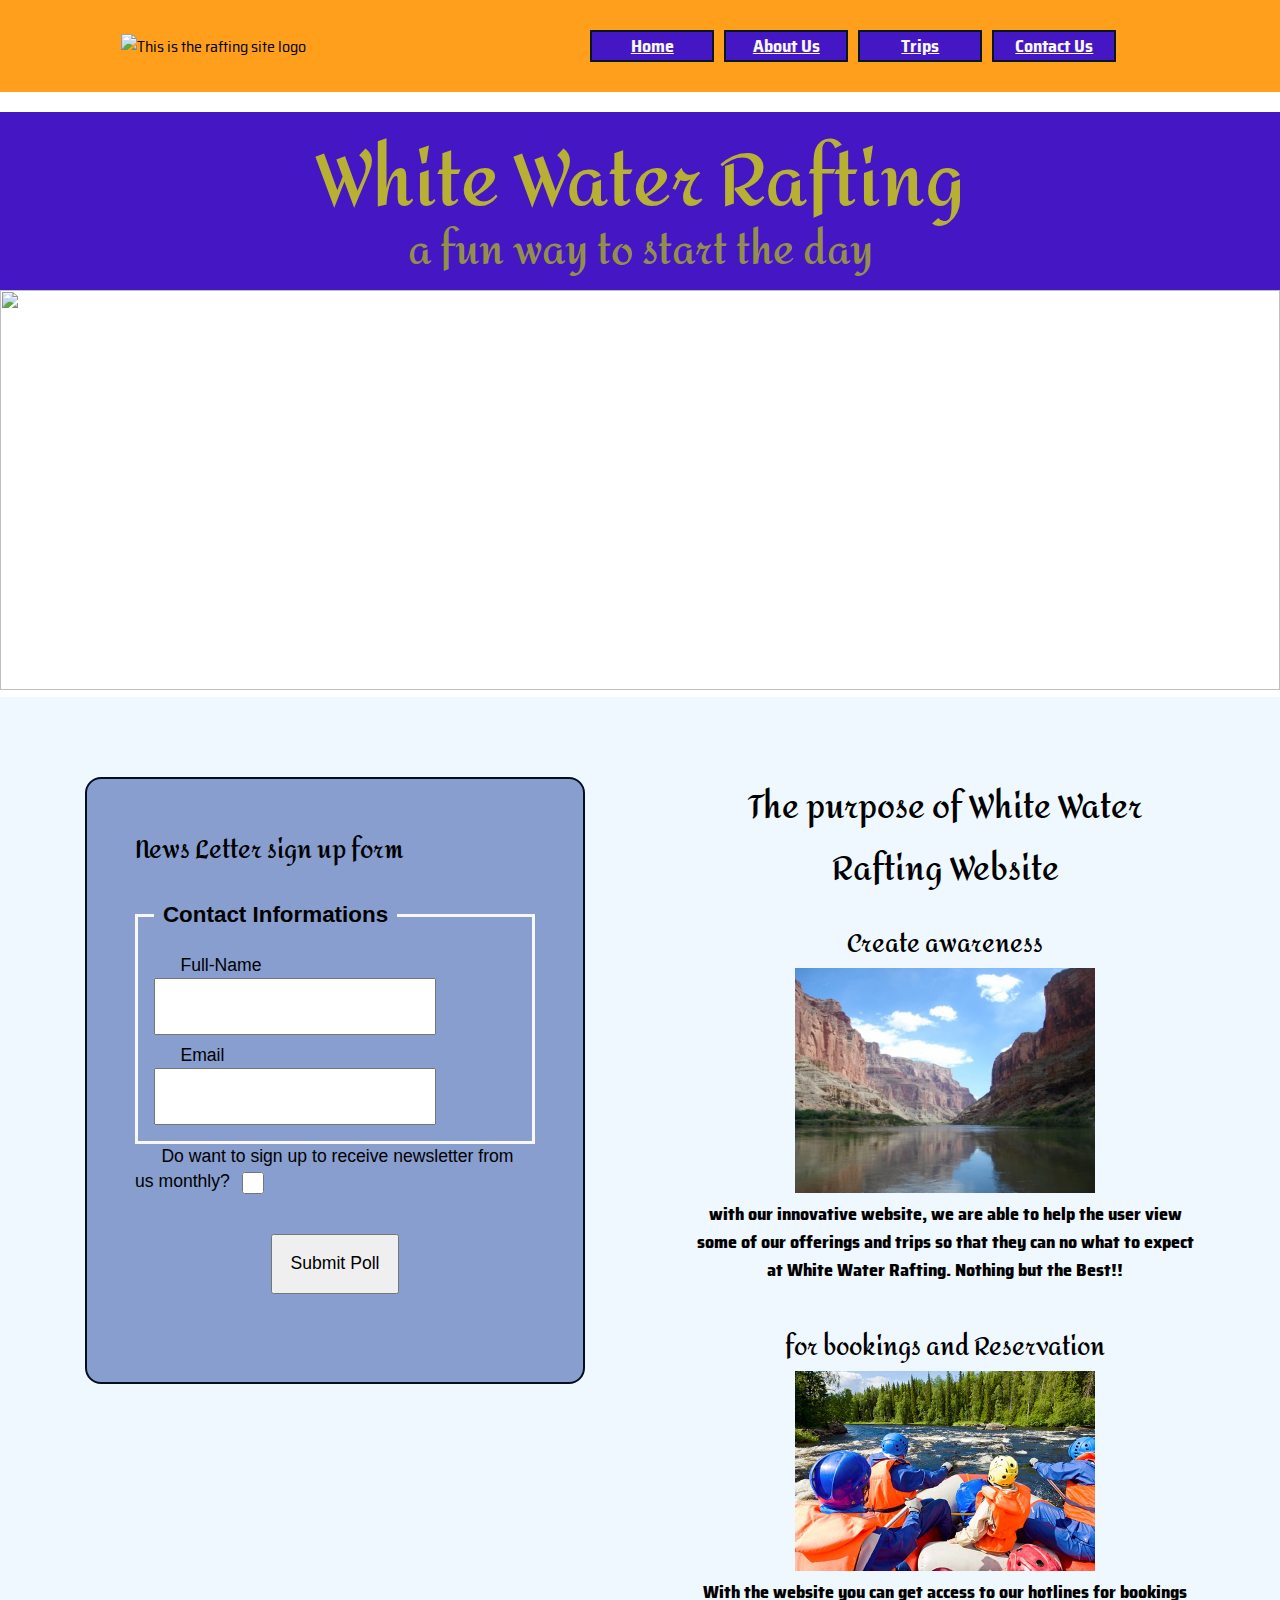
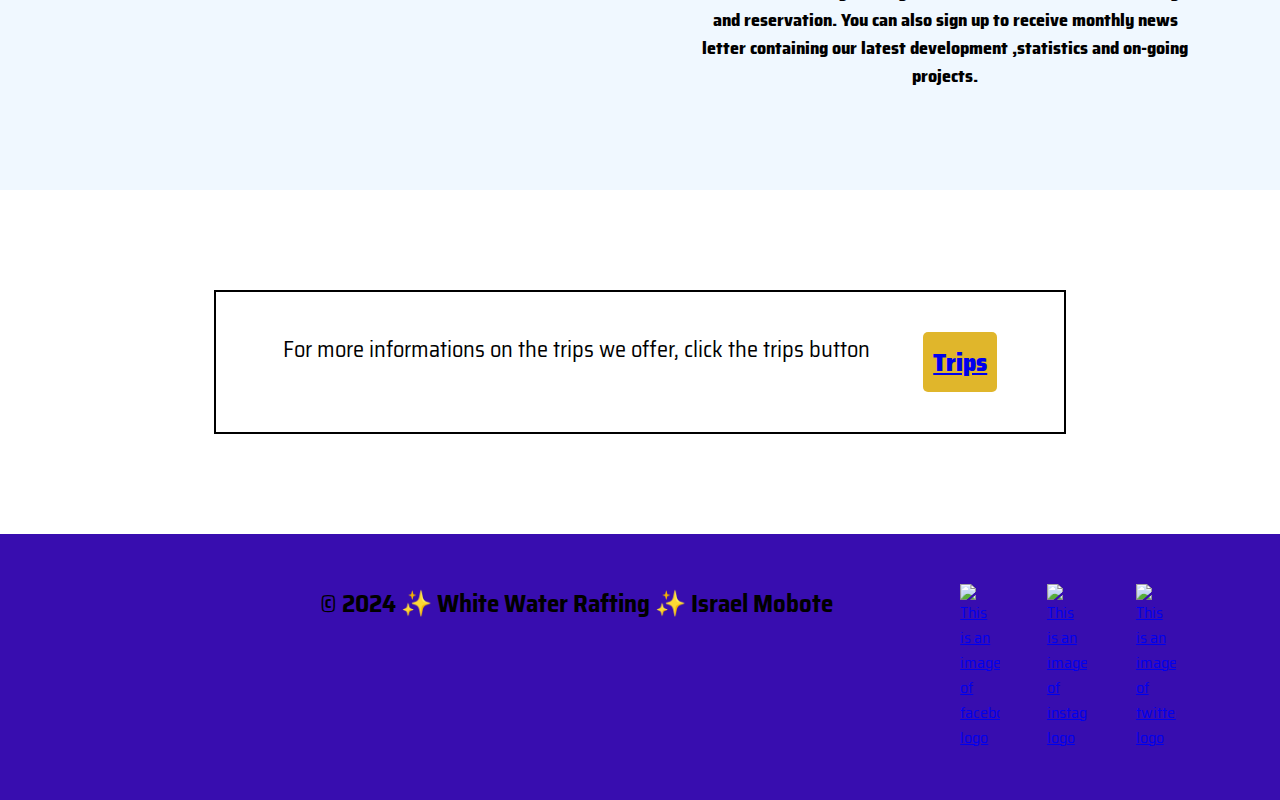
==== wwr/index.html @ 3440036e "edit" ====
<!DOCTYPE html>
<html lang="en-US">

<head>
    <meta charset="utf-8">
    <meta name="viewport" content="width=device-width,initial-scale=1.0">
    <title>Rafting Site Home Page | Israel Mobote</title>
    <meta name="description" content="This is the Home page for the course website project">
    <meta name="author" content="Israel Mobote">
    <link rel="stylesheet" href="styles/index.css">
</head>

<body>
    <header>
        <img src="images/logo.jpg" alt="This is the rafting site logo">
        <nav class="nav">
            <a href="index.html" target="_blank">Home</a>
            <a href="about.html" target="_blank">About Us</a>
            <a href="trips.html" target="_blank">Trips</a>
            <a href="contact.html" target="_blank">Contact Us</a>
        </nav>
    </header>
    <main>
        <div class="hero">
            <h1>White Water Rafting</h1>
            <h2>a fun way to start the day</h2>
            <img src="images/index-image2.jpg" alt="">
        </div>
        <div class="firstgrid">
            <form>
                <h2>News Letter sign up form</h2>
                <fieldset>
                    <legend>Contact Informations</legend>
                    <div class="form-item column2">
                        <label for="fullname">Full-Name</label>
                        <input type="text" id="fullname" name="fullname">
                    </div>
                    <div class="form-item column2">
                        <label for="useremail">Email</label>
                        <input type="email" id="useremail" name="useremail">
                    </div>
                </fieldset>
                    <div class="form-item column3">
                        <label for="pet">Do want to sign up to receive newsletter from us monthly?</label>
                        <input class="checkbox" type="checkbox" id="pet" name="pet">
                    </div>
                <button type="submit">Submit Poll</button>
            </form>
            <div class="innergrid">
                <h2 id="purpose">The purpose of White Water Rafting Website</h2>
                <div>
                    <h3>Create awareness</h2>
                    <img class="tripimage" src="images/index1.jpg">
                    <p> with our innovative website, we are able to help the user view some 
                        of our offerings and trips so that they can no what to expect at White Water
                        Rafting. Nothing but the Best!!
                    </p>
                </div>
                <div>
                    <h3>for bookings and Reservation</h3>
                    <img class="tripimage" src="images/index2.jpg">
                    <p>With the website you can get access to our hotlines for bookings and reservation.
                        You can also sign up to receive monthly news letter containing our latest development
                        ,statistics and on-going projects.
                    </p>
                </div>
            </div>
        </div>
        <aside>
            <p>For more informations on the trips we offer, click the trips button</p>
            <p id="button"><a href="contact.html" >Trips</a></p>
        </aside> 
    </main>
    <footer>
        <div>
            <p>© 2024 ✨ White Water Rafting ✨ Israel Mobote</p>
            <div class="socialmedia">
                <a href="https://facebook.com">
                    <img src="images/facebook.png" alt="This is an image of facebook logo">
                </a>
                <a href="https://instagram.com">
                    <img src="images/instagram.png" alt="This is an image of instagram logo">
                </a>
                <a href="https://twitter.com">
                    <img src="images/twitter.png" alt="This is an image of twitter logo">
                </a>
            </div>
        </div>
    </footer>
</body>

</html>
---- wwr/styles/index.css ----
@import url('https://fonts.googleapis.com/css2?family=Amita&family=Saira+Semi+Condensed&display=swap');


* {

    margin: 0;
}

:root {

    --primary-color: #ff9f1c;
}

:root {
    --secondary-color: #000000
}

:root {
    --accent1-color: #2ec4b6
}

:root {
    --accent2-color: #000080
}

:root {
    --heading-font: 'Amita', serif
}

:root {
    --paragraph-font: 'Saira Semi Condensed', sans-serif
}

:root {
    --nav-background-color: #2ec4b6
}

:root {
    --nav-link-color: #000000
}

:root {
    --nav-hover-link-color: #000000
}

:root {
    --nav-hover-background-color: #000080
}

body {

    display: grid;
    row-gap: 20px;
    grid-template-columns: 1fr;
}


header {
    width: 100%;
    display: grid;
    
   
    justify-content: space-around;
    align-items: center;
    justify-items: center;
    grid-template-columns: 1fr 2fr;
    background-color: var(--primary-color);
    padding: 10px 0;

}

.nav {
    min-width: 30vw;
    display: flex;
    justify-content: space-evenly;
    flex-wrap: wrap;
    padding: 20px;
}

nav>a {
    font-size: 18px;
    font-weight: 700;
    margin: 0 5px;
    width: 5rem;
    padding: 0 20px;
    text-align: center;
    border: 2px solid #051a17;
    background-color: hsl(256, 79%, 43%);
    color: rgb(248, 247, 245);
}

nav > a:hover {
    background-color: hsl(256, 54%, 16%);
}


header>img {

    min-width: 150px;
}

body {
    font-family: var(--paragraph-font);
}

h1,
h2,
h3,
h4 {
    font-family: var(--heading-font);
}

.hero {
    height: auto;
    margin: auto auto;
    text-align: center;
}

.hero>h1 {
    color: hsla(61, 90%, 45%, 0.788);
    font-size: 4.5em;
    background-color: hsl(256, 79%, 43%);
    
}

.hero>h2 {
    color: hsla(64, 78%, 42%, 0.733);
    font-size: 2.5em;
    background-color: hsl(256, 79%, 43%);
    padding: 0;
    margin-top: -40px;
    
}

.hero>img {
    width: 100%;
    height: 400px;
}

.firstgrid{
    display: grid;
    column-gap: 100px;
    grid-template-columns: 1fr 1fr;
    padding: 5rem;
    background-color: aliceblue;
}

.innergrid>div>img {
    width: 300px;
}
.innergrid>div {
    text-align: center;
    padding: 20px 0;
}

#purpose{
    text-align: center;
    font-size: 2rem;
}

.innergrid>div>h3 {
    font-size: 1.5rem;
    font-weight: 800;
}

.innergrid>div>p{
    font-size: large;
    font-weight: 800;
}

.innergrid{
    grid-column: 2;
    grid-row: 1;
}

form {
    grid-column: 1;
    grid-row: 1;
    background-color: hsl(221, 43%, 67%);
    width: 25rem;
    height: fit-content;
    overflow: scroll;
    margin: 0 auto 200px;
    padding: 3em;
    display: grid;
    border: 2px solid hsl(220, 73%, 7%);
    border-radius: 1em;
    

}

fieldset {
    display: grid;
    row-gap: 0.5rem;
    margin-top: 1.2rem;
    padding: 1em;
    border: 3px solid hsl(240, 40%, 98%);

}

fieldset>legend {
    font-family: Arial, Helvetica, sans-serif;
    font-size: 1.4em;
    font-weight: 600;
    padding: 0.4em;
}

label,
input,
button
{
    font-family: Arial, Helvetica, sans-serif;
    font-size: 1.1em;
}

label {
    text-align: start;
    padding-right: 0.5em;
    padding-left: 1.5em;
}

input
{
    padding: 0.8em;
    font-size: 1.2em;
}

input[type="checkbox"] {
    width: 22px;
    height: 22px;
    vertical-align: bottom;

}

button {
    max-width: 200px;
    padding: 1em;
    margin: 40px auto;
    cursor: pointer;
}

button:hover,
button:focus {
    background-color: hsl(219, 61%, 24%);
    color: #fff
}

aside{
    margin: 100px auto 80px;
    width: 60%;
    display: flex;
    flex-wrap: wrap;
    justify-content: space-around;
    border: 2px solid black;
    padding: 40px;
}

aside>p{
    font-size: 1.4rem;
}

aside>p>a:hover {
    color: white;
}

#button{
    font-size: 1.6rem;
    font-weight: 900;
    background-color: #dfb322f5;
    border-radius: 5px;
    padding: 10px;
}

#button:hover{
    background-color: navy;
    
}
footer {
   
    background-color: hsl(256, 86%, 37%);
    padding: 50px 0;
}

footer > div {
    display: flex;
    flex-wrap: wrap;
    justify-content: space-around;
}


a > img {
    max-width: 10%;
    min-width: 40px;
}

footer > div > p {
    padding-left: 20%;
    font-weight: 700;
    font-size: 25px;
}

.socialmedia {
    display: flex;
    max-width: 20%;
    justify-content: space-evenly;
}
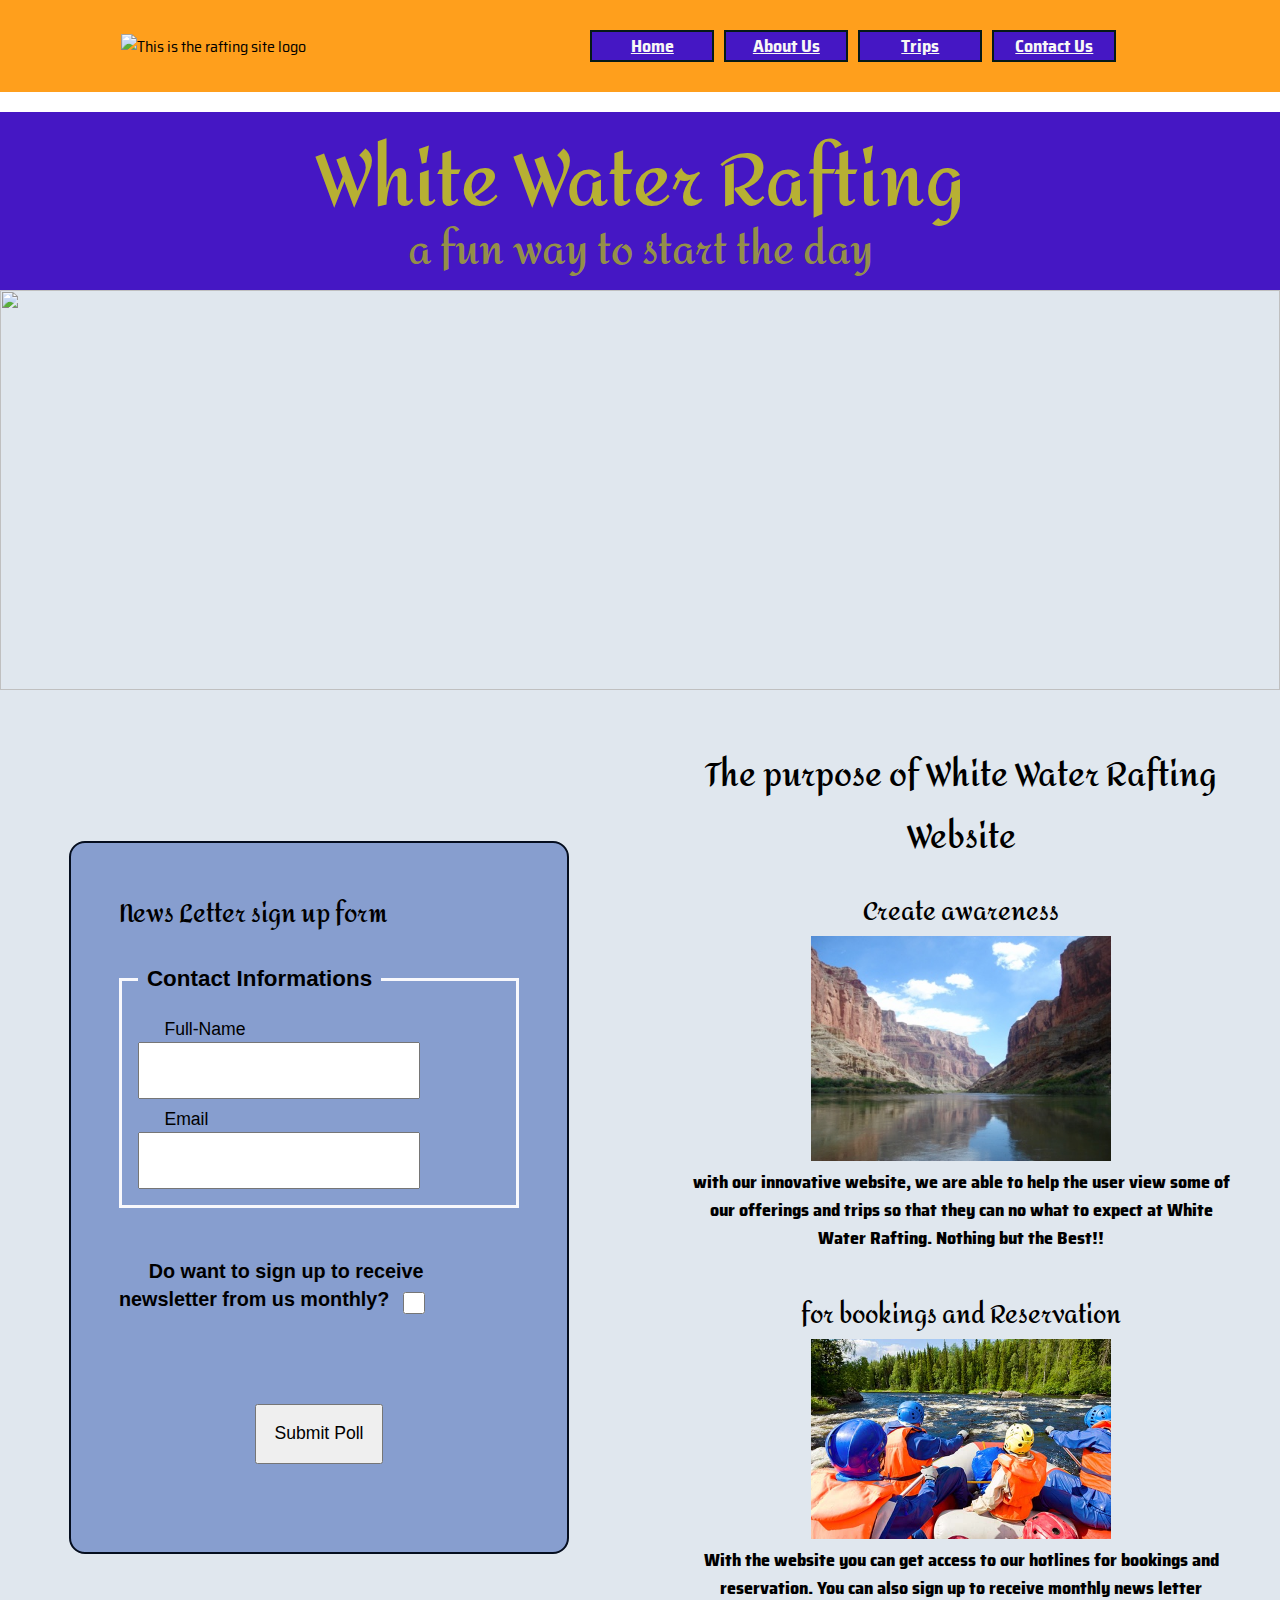
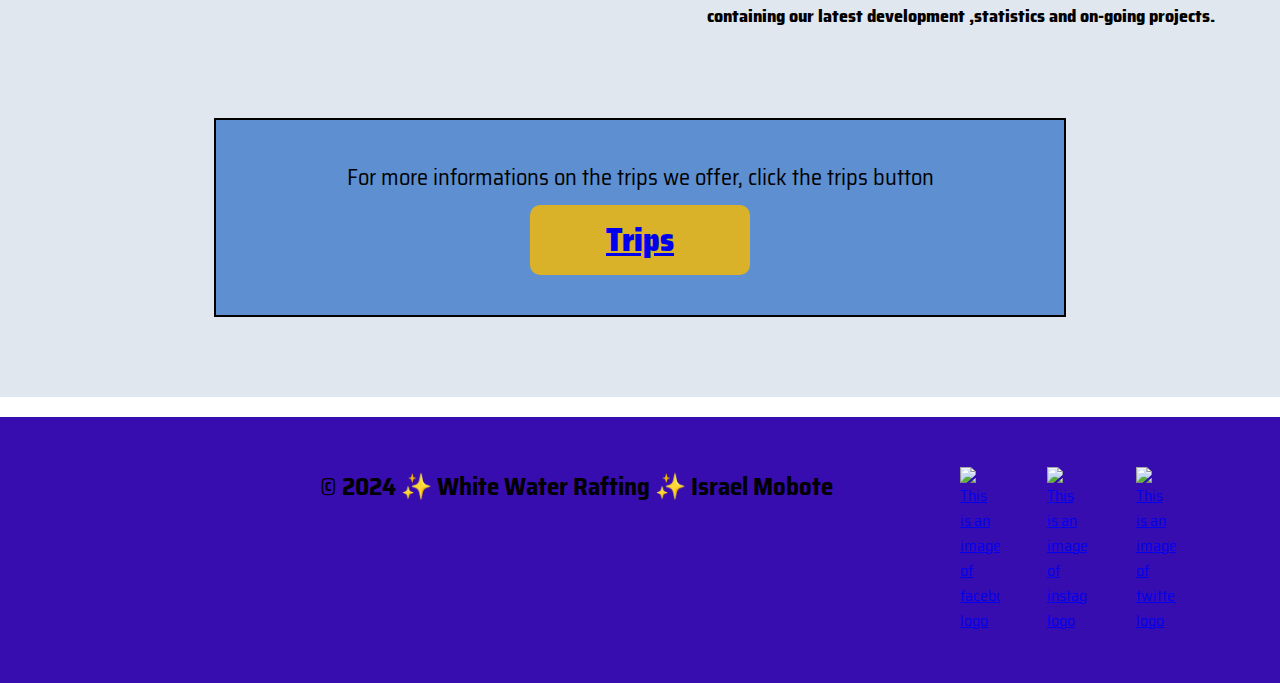
==== commit a359eb4e: "This is my rafting website completion" ====
--- a/wwr/index.html
+++ b/wwr/index.html
@@ -40,7 +40,7 @@
                         <input type="email" id="useremail" name="useremail">
                     </div>
                 </fieldset>
-                    <div class="form-item column3">
+                    <div class="label">
                         <label for="pet">Do want to sign up to receive newsletter from us monthly?</label>
                         <input class="checkbox" type="checkbox" id="pet" name="pet">
                     </div>
@@ -68,7 +68,7 @@
         </div>
         <aside>
             <p>For more informations on the trips we offer, click the trips button</p>
-            <p id="button"><a href="contact.html" >Trips</a></p>
+            <p id="button"><a href="trips.html" >Trips</a></p>
         </aside> 
     </main>
     <footer>
--- a/wwr/styles/index.css
+++ b/wwr/styles/index.css
@@ -137,12 +137,15 @@
     height: 400px;
 }
 
+main {
+    background-color: rgb(224, 231, 238);
+}
+
 .firstgrid{
     display: grid;
     column-gap: 100px;
     grid-template-columns: 1fr 1fr;
-    padding: 5rem;
-    background-color: aliceblue;
+    padding: 3rem;
 }
 
 .innergrid>div>img {
@@ -179,8 +182,7 @@
     background-color: hsl(221, 43%, 67%);
     width: 25rem;
     height: fit-content;
-    overflow: scroll;
-    margin: 0 auto 200px;
+    margin: auto ;
     padding: 3em;
     display: grid;
     border: 2px solid hsl(220, 73%, 7%);
@@ -219,6 +221,12 @@
     padding-left: 1.5em;
 }
 
+.label{
+    font-size: large;
+    font-weight: 700;
+    padding: 50px 0;
+}
+
 input
 {
     padding: 0.8em;
@@ -246,35 +254,40 @@
 }
 
 aside{
-    margin: 100px auto 80px;
+    margin: 20px auto 80px;
     width: 60%;
     display: flex;
     flex-wrap: wrap;
     justify-content: space-around;
     border: 2px solid black;
     padding: 40px;
+    background-color: rgb(93, 143, 209);
 }
 
 aside>p{
     font-size: 1.4rem;
 }
 
+
 aside>p>a:hover {
     color: white;
 }
 
 #button{
-    font-size: 1.6rem;
+    font-size: 2rem;
+    min-width: 200px;
     font-weight: 900;
     background-color: #dfb322f5;
-    border-radius: 5px;
+    border-radius: 10px;
     padding: 10px;
+    text-align: center;
+    margin-top: 10px;
 }
 
 #button:hover{
-    background-color: navy;
-    
-}
+    background-color: navy;  
+}
+
 footer {
    
     background-color: hsl(256, 86%, 37%);
